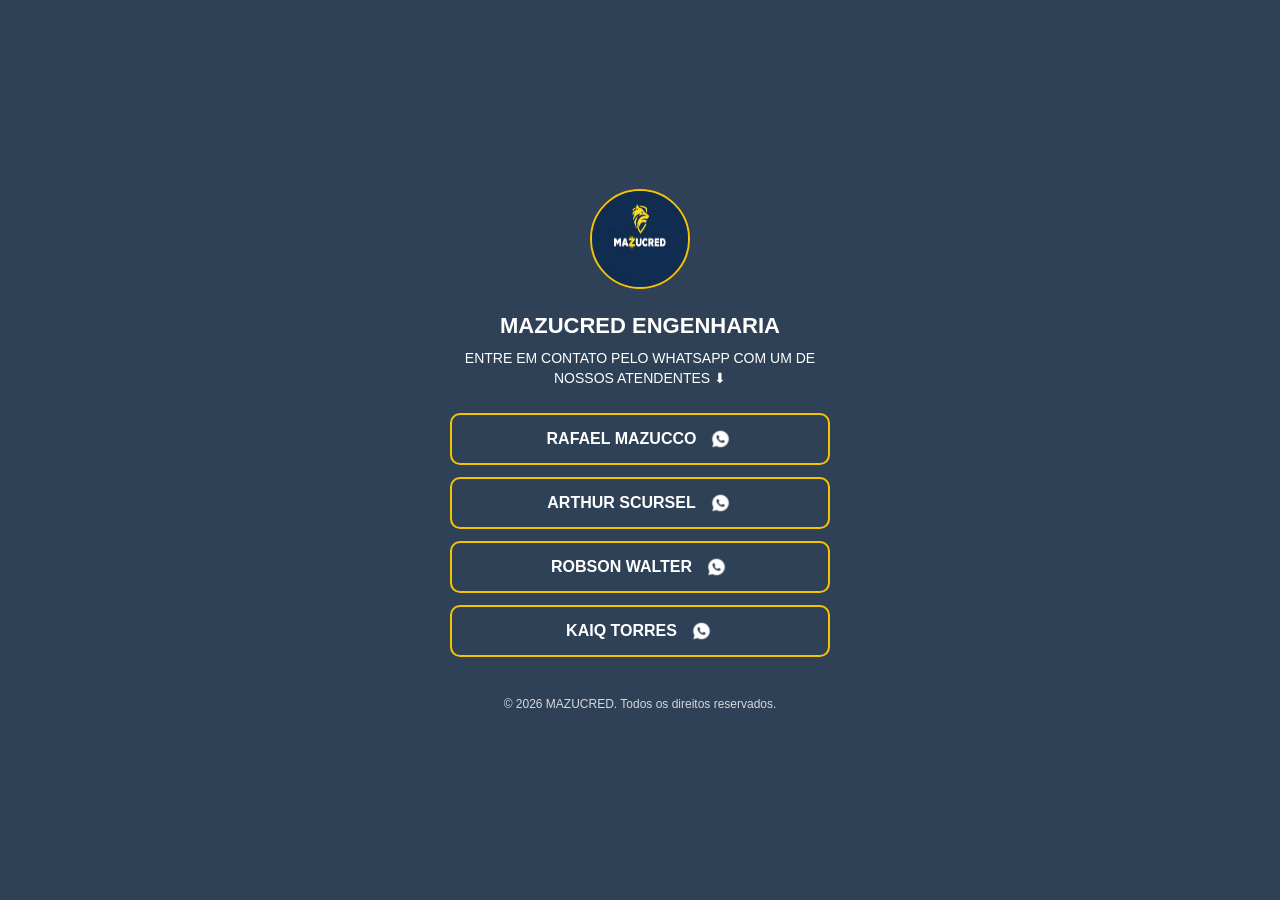
==== index.html @ cf77a13c "deleting two buttons" ====
<!DOCTYPE html>
<html lang="pt-BR">
<head>
    <meta charset="UTF-8">
    <title>Mazucred Engenharia</title>
    <meta name="viewport" content="width=device-width, initial-scale=1.0">
    <link rel="stylesheet" href="style.css">
</head>
<body>

    <div class="container">

        <div class="logo">
            <img src="assets/logo_azul.jpg" alt="Mazucred Engenharia">
        </div>

        <h1>MAZUCRED ENGENHARIA</h1>
        <p class="subtitle">
            ENTRE EM CONTATO PELO WHATSAPP COM UM DE<br>
            NOSSOS ATENDENTES ⬇
        </p>

        <div class="links">
            <a href="https://wa.me/554891507190" target="_blank" class="btn">
                <span class="text">RAFAEL MAZUCCO</span> 
                <img class="icon" src="assets/WhatsApp.svg" alt="WhatsApp"></a>

            <a href="https://wa.me/5548936181999" target="_blank" class="btn">
                <span class="text">ARTHUR SCURSEL</span> 
                <img class="icon" src="assets/WhatsApp.svg" alt="WhatsApp"></a>
                
            <a href="https://wa.me/5548936180602" target="_blank" class="btn">
                <span class="text">ROBSON WALTER</span> 
                <img class="icon" src="assets/WhatsApp.svg" alt="WhatsApp"></a>
                
            <a href="https://wa.me/554898297737" target="_blank" class="btn">
                <span class="text">KAIQ TORRES</span> 
                <img class="icon" src="assets/WhatsApp.svg" alt="WhatsApp"></a>
        </div>

        <footer>
            © 2026 MAZUCRED. Todos os direitos reservados.
        </footer>

    </div>

</body>
</html>
---- style.css ----
* {
    margin: 0;
    padding: 0;
    box-sizing: border-box;
    font-family: Arial, Helvetica, sans-serif;
}

body {
    background-color: #2f4157;
    min-height: 100vh;
    display: flex;
    justify-content: center;
    align-items: center;
    color: #ffffff;
}

.container {
    width: 100%;
    max-width: 420px;
    text-align: center;
    padding: 20px;
}

.logo img {
    width: 100px;
    height: 100px;
    border-radius: 50%;
    border: 2px solid #f5c400;
    margin-bottom: 20px;
}

h1 {
    font-size: 22px;
    margin-bottom: 10px;
    font-weight: bold;
}

.subtitle {
    font-size: 14px;
    margin-bottom: 25px;
    line-height: 1.4;
}

.links a {
    display: flex;
    align-items: center;
    justify-content: center;
    gap: 12px;
    text-decoration: none;
    color: #ffffff;
    border: 2px solid #f5c400;
    border-radius: 10px;
    padding: 14px;
    margin-bottom: 12px;
    font-weight: bold;
    transition: all 0.3s ease;
}



.links a:hover {
    background-color: #f5c400;
    color: #2f4157;
    transform: scale(1.03);

    .icon {
        content: url("assets/WhatsApp_azul.svg");
    }
}

footer {
    margin-top: 40px;
    font-size: 12px;
    opacity: 0.8;
}
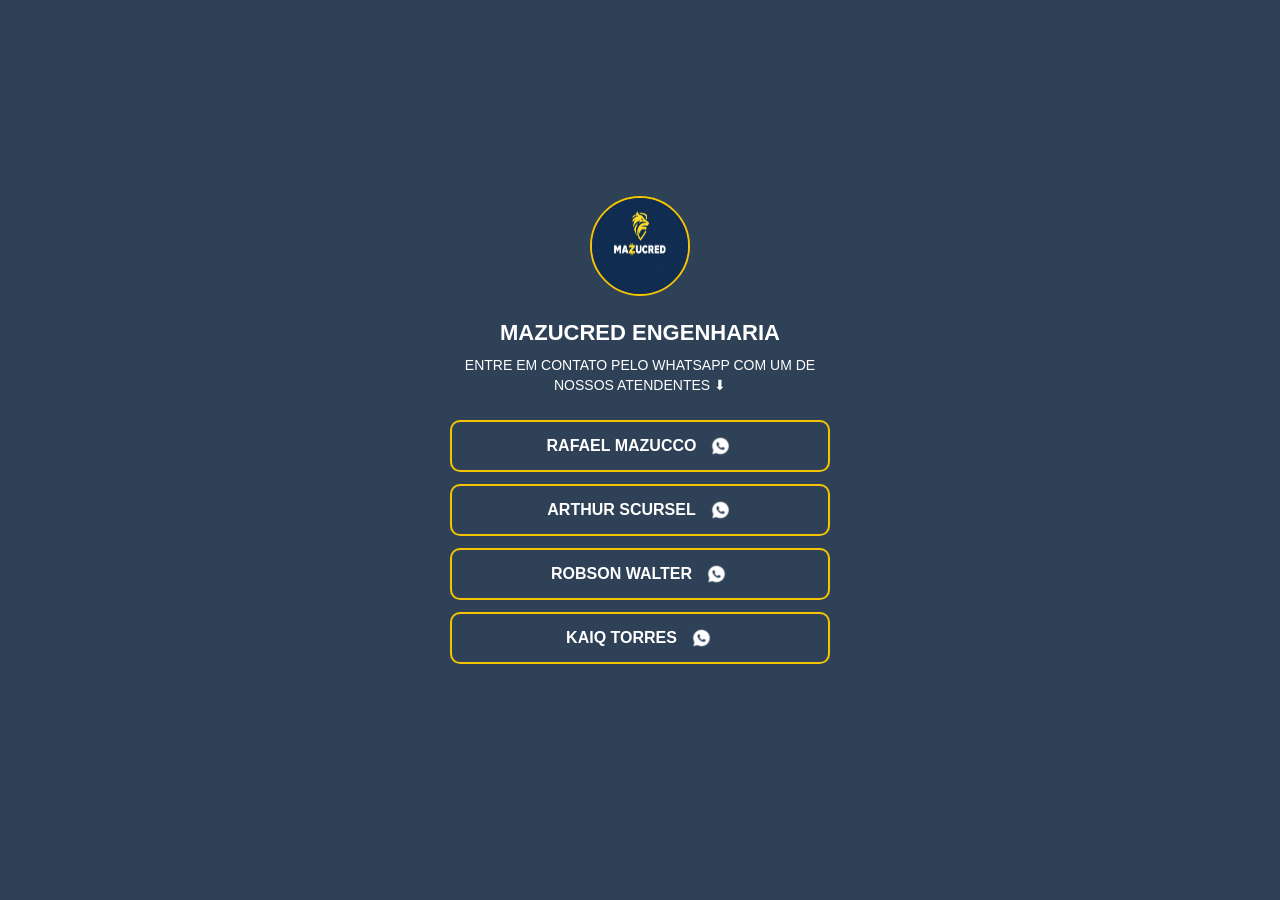
==== commit ff463bf8: "fixing deply problens" ====
--- a/index.html
+++ b/index.html
@@ -39,7 +39,7 @@
         </div>
 
         <footer>
-            © 2026 MAZUCRED. Todos os direitos reservados.
+            <!-- © 2026 MAZUCRED. Todos os direitos reservados. -->
         </footer>
 
     </div>
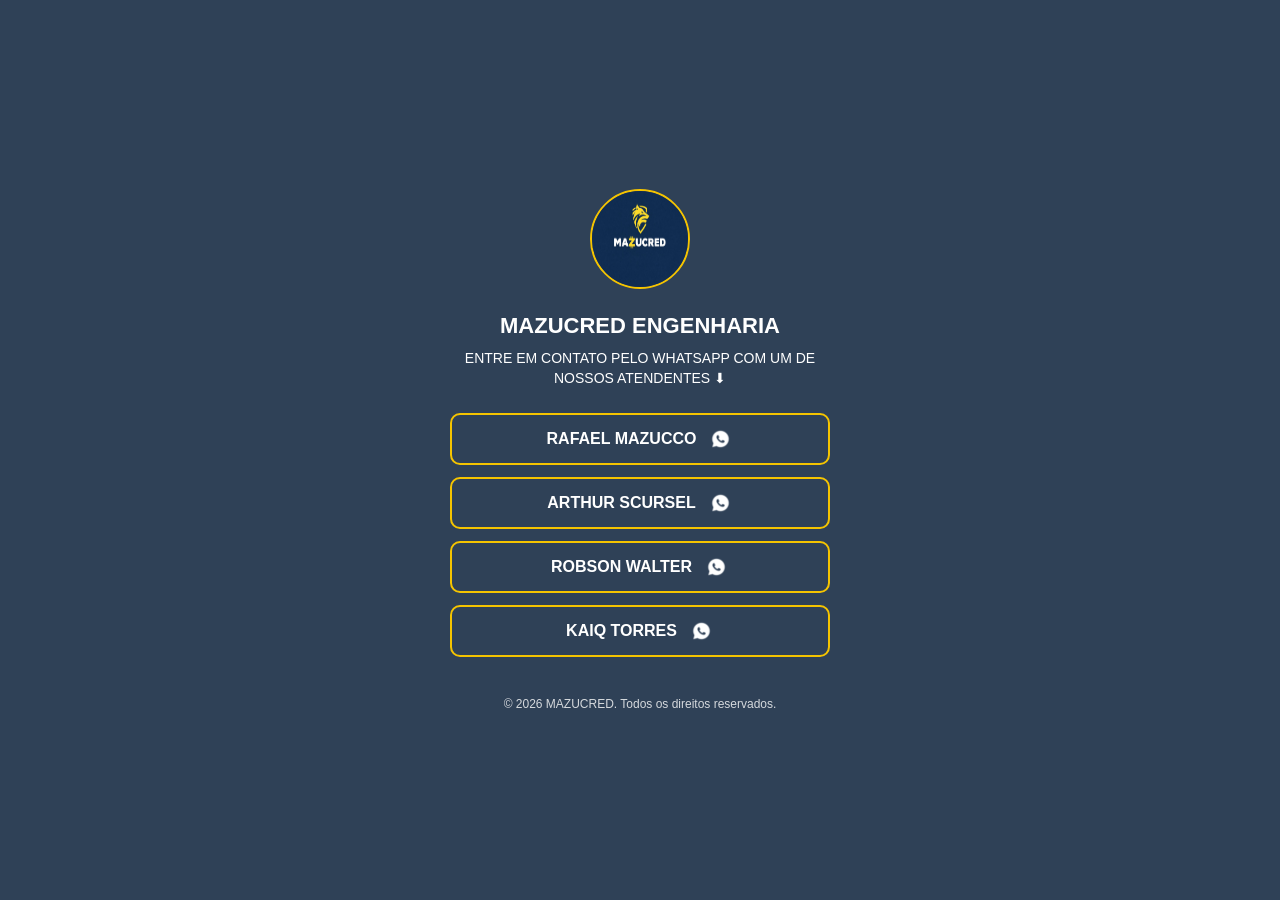
==== commit f702b6b5: "removing comment" ====
--- a/index.html
+++ b/index.html
@@ -39,7 +39,7 @@
         </div>
 
         <footer>
-            <!-- © 2026 MAZUCRED. Todos os direitos reservados. -->
+            © 2026 MAZUCRED. Todos os direitos reservados.
         </footer>
 
     </div>
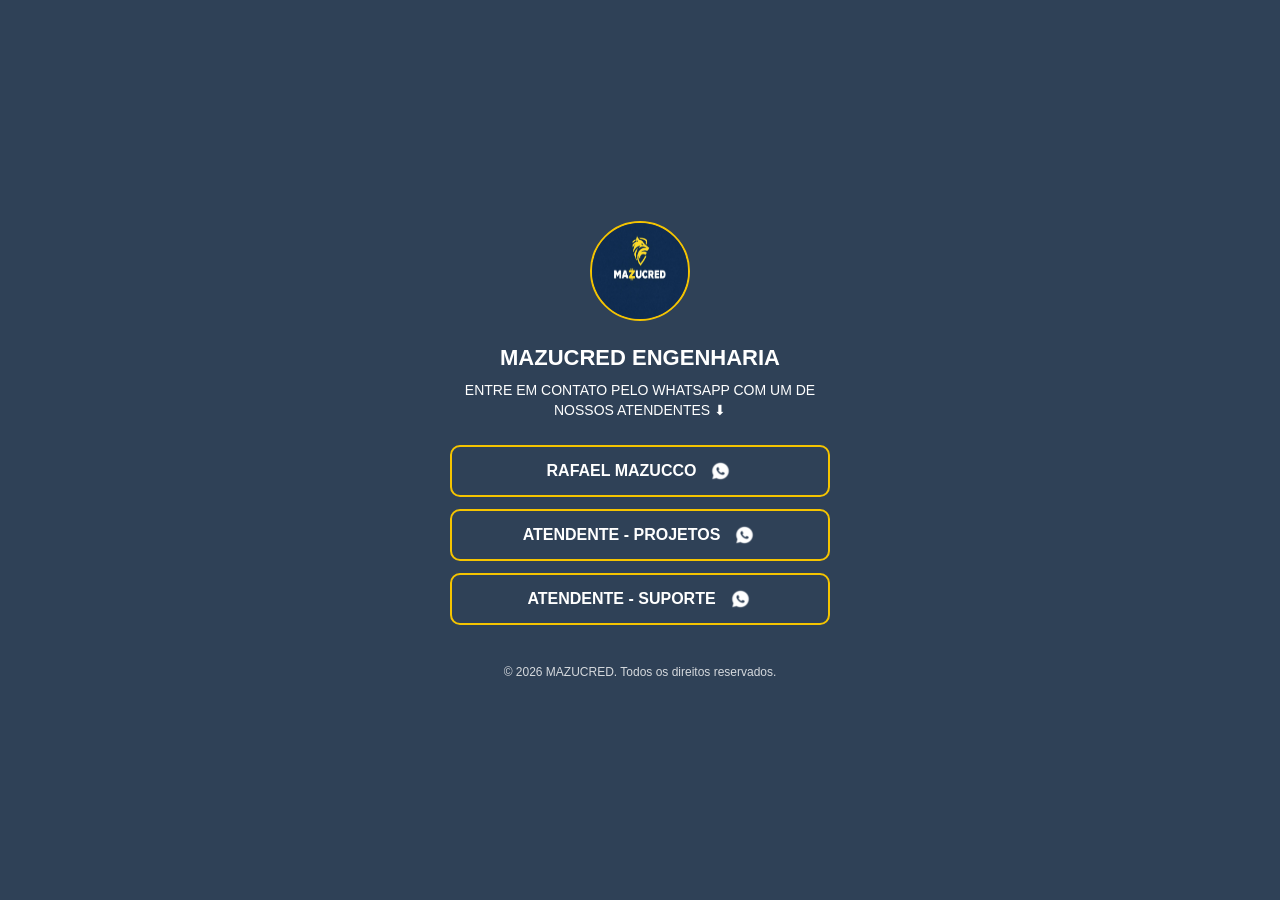
==== commit 9c52003c: "fixing buttons names" ====
--- a/index.html
+++ b/index.html
@@ -26,15 +26,11 @@
                 <img class="icon" src="assets/WhatsApp.svg" alt="WhatsApp"></a>
 
             <a href="https://wa.me/5548936181999" target="_blank" class="btn">
-                <span class="text">ARTHUR SCURSEL</span> 
+                <span class="text">ATENDENTE - PROJETOS</span> 
                 <img class="icon" src="assets/WhatsApp.svg" alt="WhatsApp"></a>
                 
             <a href="https://wa.me/5548936180602" target="_blank" class="btn">
-                <span class="text">ROBSON WALTER</span> 
-                <img class="icon" src="assets/WhatsApp.svg" alt="WhatsApp"></a>
-                
-            <a href="https://wa.me/554898297737" target="_blank" class="btn">
-                <span class="text">KAIQ TORRES</span> 
+                <span class="text">ATENDENTE - SUPORTE</span> 
                 <img class="icon" src="assets/WhatsApp.svg" alt="WhatsApp"></a>
         </div>
 
